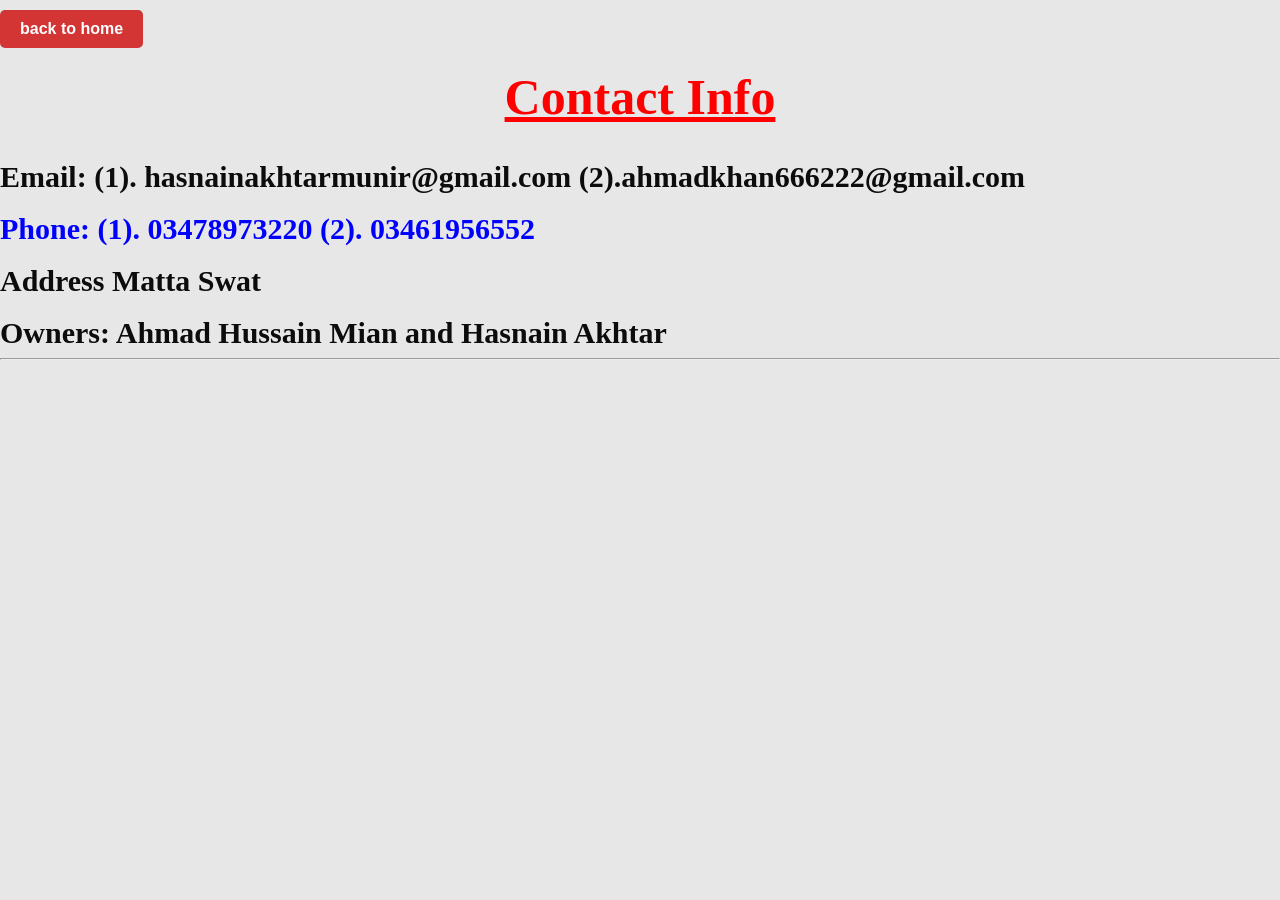
==== Contact.html @ 4295c6d2 "initial commit This is my first website and after later i want that i will be able to make some chan" ====
<!DOCTYPE html>
<html lang="en">
<head>
    <meta charset="UTF-8">
    <meta name="viewport" content="width=device-width, initial-scale=1.0">
    <title>Contact Us</title>
    <link rel="stylesheet" href="style.css">
    <script src="app.js"></script>
    <link rel="stylesheet" href="style.css">
    <a href="index.html"> back to home</a>
</head>
<body>
    
    <h1 style="color: red;"><U> Contact Info</U> </h1>
    <p2> Email: (1). hasnainakhtarmunir@gmail.com   (2).ahmadkhan666222@gmail.com</p2>
    <br>
    <br>
    <p2 style="color: blue;"> Phone: (1). 03478973220  (2). 03461956552 </p2>
    <br>
    <br>
    <p2>Address Matta Swat</p2>
    <br>
    <br>
    <p2>Owners: Ahmad Hussain Mian and Hasnain Akhtar </p2>

<hr>
  <br>
  <br>

  
     
</body>
</html>
---- style.css ----
body {
    margin: 0;
    font-family: Arial;
    background: rgb(231, 231, 231);
   
}


p1 {
    color: rgb(13, 12, 12);
    font-family:Cambria, Cochin, Georgia, Times, 'Times New Roman', serif;
    font-weight: bold;
    font-size: 30px;
    text-align: center;
}
p2 {
    color: rgb(13, 12, 12);
    font-family:Cambria, Cochin, Georgia, Times, 'Times New Roman', serif;
    font-weight: bold;
    font-size: 30px;
    text-align: center;
}




h1 {
    color: rgb(13, 12, 12);
    font-family:Cambria, Cochin, Georgia, Times, 'Times New Roman', serif;
    font-weight: bold;
    font-size: 50px;
    text-align: center;
    margin-top: 20px;
}
/* NAVBAR */
header {
    background: rgb(223, 120, 206);
    color: rgb(26, 24, 24);
    padding: 60px;
    font-weight: bold;
    font-style: italic;
    border-bottom: 0px solid black;
    font-display: block;
    text-align: center;
    justify-content: center;   /* center horizontally */
    align-items: center;       /* center vertically */
    height: 70px;
    width: 100%;
    background-color: rgb(218, 123, 166);
   
}




.logo {
    color: white;
    font-size: 28px;
}



nav a {
    color: rgb(23, 21, 21);
    margin: 20px;
    text-decoration: none;
    font-weight: bold;
    font-style: italic;

}

/* SEARCH */
.search-box {
    text-align: center;
    margin-Top: 50px;
    display: flex;
    justify-content: center;
    align-items: center;

}

.search-box input {
    padding: 10px;
    width: 250%;
    border:2px solid #333;
    border-radius:20px;
    outline:none;
    font-size:16px;
}



/* Navbar */
.navbar {
    background-color: rgb(0, 0, 0);
    color: rgb(12, 11, 11);
    padding: 15px;
    text-align: center;
}

/* Center search bar */
.search-container {
    display: flex;
    justify-content: center;
    margin-top: 20px;
}

/* Input box */
.search-container input {
    width: 400px;
    padding: 12px;
    border: 2px solid rgb(0, 0, 0);
    border-right: none;
    outline: none;
    font-size: 16px;
    border-radius: 25px 0 0 25px;

    background-color: transparent;
    color: rgb(0, 0, 0);
}

/* Placeholder color */
.search-container input::placeholder {
    color: #000000;
}

/* Button */
.search-container button {
    padding: 12px 18px;
    border: 2px solid rgb(0, 0, 0);
    background-color: rgb(255, 251, 251);
    color: black;
    cursor: pointer;
    border-radius: 0 25px 25px 0;
    font-weight: bold;
}

/* Hover effect */
.search-container button:hover {
    background-color: #f1f1f1;
}



/* This forces the items to stay in a row */
.product-container {
    display: flex;
    flex-wrap: wrap; /* This lets them move to a new line if you add a 4th or 5th pic */
    justify-content: space-around; /* Adds equal space between the images */
    padding: 20px;
}

/* This controls the width of each image block */
.product-item {
    width: 30%; /* 30% ensures 3 items fit in one 100% row */
    margin-bottom: 20px;
    text-align: left;
}

/* This makes sure the images don't overflow the boxes */
.product-item img {
    width: 100%;
    height: auto;
}

a {
    display: inline-block;
    margin-top: 10px;
    padding: 10px 20px;
    background-color: rgb(211, 52, 52);
    color: white;
    text-decoration: none;
    border-radius: 5px;
    font-weight: bold;
}

h4 {
    color: rgb(192, 35, 35);
    font-family:Cambria, Cochin, Georgia, Times, 'Times New Roman', serif;
    font-weight: bold;
    font-size: 60px;
    text-align: center;
}

h5 {
    color: rgb(178, 47, 132);
    font-family:Cambria, Cochin, Georgia, Times, 'Times New Roman', serif;
    font-weight: bold;
    font-size: 30px;
    text-align: center;
}

p3 {
    color: rgb(13, 12, 12);
    font-family:Cambria, Cochin, Georgia, Times, 'Times New Roman', serif;
    font-weight: bold;
    font-size: 30px;
    text-align: center;
}
---- style.css ----
body {
    margin: 0;
    font-family: Arial;
    background: rgb(231, 231, 231);
   
}


p1 {
    color: rgb(13, 12, 12);
    font-family:Cambria, Cochin, Georgia, Times, 'Times New Roman', serif;
    font-weight: bold;
    font-size: 30px;
    text-align: center;
}
p2 {
    color: rgb(13, 12, 12);
    font-family:Cambria, Cochin, Georgia, Times, 'Times New Roman', serif;
    font-weight: bold;
    font-size: 30px;
    text-align: center;
}




h1 {
    color: rgb(13, 12, 12);
    font-family:Cambria, Cochin, Georgia, Times, 'Times New Roman', serif;
    font-weight: bold;
    font-size: 50px;
    text-align: center;
    margin-top: 20px;
}
/* NAVBAR */
header {
    background: rgb(223, 120, 206);
    color: rgb(26, 24, 24);
    padding: 60px;
    font-weight: bold;
    font-style: italic;
    border-bottom: 0px solid black;
    font-display: block;
    text-align: center;
    justify-content: center;   /* center horizontally */
    align-items: center;       /* center vertically */
    height: 70px;
    width: 100%;
    background-color: rgb(218, 123, 166);
   
}




.logo {
    color: white;
    font-size: 28px;
}



nav a {
    color: rgb(23, 21, 21);
    margin: 20px;
    text-decoration: none;
    font-weight: bold;
    font-style: italic;

}

/* SEARCH */
.search-box {
    text-align: center;
    margin-Top: 50px;
    display: flex;
    justify-content: center;
    align-items: center;

}

.search-box input {
    padding: 10px;
    width: 250%;
    border:2px solid #333;
    border-radius:20px;
    outline:none;
    font-size:16px;
}



/* Navbar */
.navbar {
    background-color: rgb(0, 0, 0);
    color: rgb(12, 11, 11);
    padding: 15px;
    text-align: center;
}

/* Center search bar */
.search-container {
    display: flex;
    justify-content: center;
    margin-top: 20px;
}

/* Input box */
.search-container input {
    width: 400px;
    padding: 12px;
    border: 2px solid rgb(0, 0, 0);
    border-right: none;
    outline: none;
    font-size: 16px;
    border-radius: 25px 0 0 25px;

    background-color: transparent;
    color: rgb(0, 0, 0);
}

/* Placeholder color */
.search-container input::placeholder {
    color: #000000;
}

/* Button */
.search-container button {
    padding: 12px 18px;
    border: 2px solid rgb(0, 0, 0);
    background-color: rgb(255, 251, 251);
    color: black;
    cursor: pointer;
    border-radius: 0 25px 25px 0;
    font-weight: bold;
}

/* Hover effect */
.search-container button:hover {
    background-color: #f1f1f1;
}



/* This forces the items to stay in a row */
.product-container {
    display: flex;
    flex-wrap: wrap; /* This lets them move to a new line if you add a 4th or 5th pic */
    justify-content: space-around; /* Adds equal space between the images */
    padding: 20px;
}

/* This controls the width of each image block */
.product-item {
    width: 30%; /* 30% ensures 3 items fit in one 100% row */
    margin-bottom: 20px;
    text-align: left;
}

/* This makes sure the images don't overflow the boxes */
.product-item img {
    width: 100%;
    height: auto;
}

a {
    display: inline-block;
    margin-top: 10px;
    padding: 10px 20px;
    background-color: rgb(211, 52, 52);
    color: white;
    text-decoration: none;
    border-radius: 5px;
    font-weight: bold;
}

h4 {
    color: rgb(192, 35, 35);
    font-family:Cambria, Cochin, Georgia, Times, 'Times New Roman', serif;
    font-weight: bold;
    font-size: 60px;
    text-align: center;
}

h5 {
    color: rgb(178, 47, 132);
    font-family:Cambria, Cochin, Georgia, Times, 'Times New Roman', serif;
    font-weight: bold;
    font-size: 30px;
    text-align: center;
}

p3 {
    color: rgb(13, 12, 12);
    font-family:Cambria, Cochin, Georgia, Times, 'Times New Roman', serif;
    font-weight: bold;
    font-size: 30px;
    text-align: center;
}
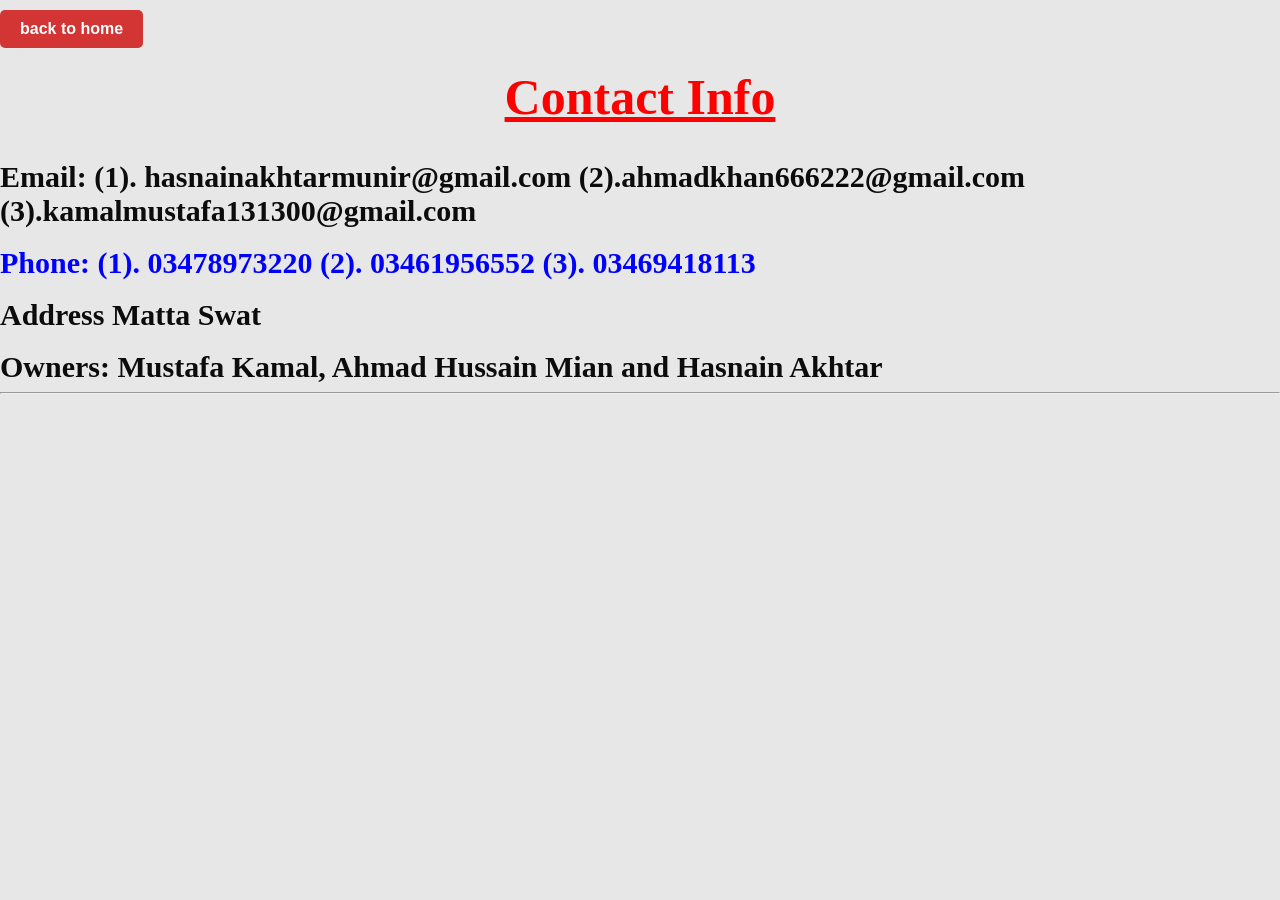
==== commit c24e1d73: "Update contact information in Contact.html" ====
--- a/Contact.html
+++ b/Contact.html
@@ -12,16 +12,16 @@
 <body>
     
     <h1 style="color: red;"><U> Contact Info</U> </h1>
-    <p2> Email: (1). hasnainakhtarmunir@gmail.com   (2).ahmadkhan666222@gmail.com</p2>
+    <p2> Email: (1). hasnainakhtarmunir@gmail.com   (2).ahmadkhan666222@gmail.com (3).kamalmustafa131300@gmail.com</p2>
     <br>
     <br>
-    <p2 style="color: blue;"> Phone: (1). 03478973220  (2). 03461956552 </p2>
+    <p2 style="color: blue;"> Phone: (1). 03478973220  (2). 03461956552  (3). 03469418113</p2>
     <br>
     <br>
     <p2>Address Matta Swat</p2>
     <br>
     <br>
-    <p2>Owners: Ahmad Hussain Mian and Hasnain Akhtar </p2>
+    <p2>Owners: Mustafa Kamal, Ahmad Hussain Mian and Hasnain Akhtar </p2>
 
 <hr>
   <br>
@@ -30,4 +30,4 @@
   
      
 </body>
-</html>+</html>
